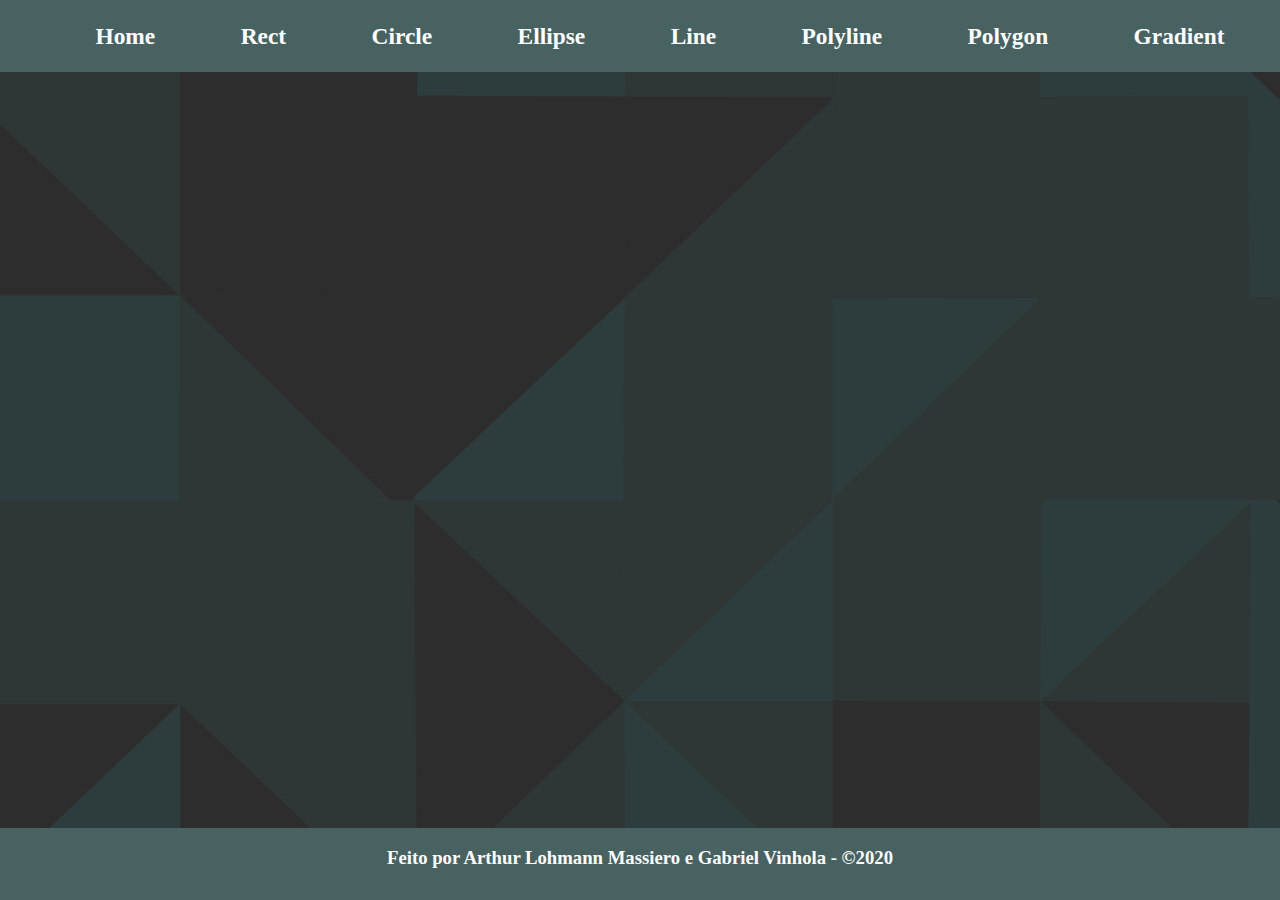
==== index.html @ 0870344a "TUDO REFORMULADO" ====
<head>
    <title>SVG para acéfalos - Home</title> <!-- título provisório -->
    <link rel="stylesheet" href="styles/index.css" type="text/css" />
    <link rel="stylesheet" href="styles/all.css" type="text/css" />
    <link rel="stylesheet" href="styles/grid.css" type="text/css" />
    <link rel="stylesheet" href="styles/estilos.css" type="text/css" />
    <meta charset="UTF-8">
</head>

<body>
    <header>
        <ul class="navmenu">
            <li onclick="navigate('home')">
                <h3>
                    Home
                </h3>
            </li>
            <li onclick="navigate('retangulo')">
                <h3>Rect</h3>
            </li>
            <li onclick="navigate('circulo')">
                <h3>Circle</h3>
            </li>
            <li onclick="navigate('ellipse')">
                <h3>Ellipse</h3>
            </li>
            <li onclick="navigate('line')">
                <h3>Line</h3>
            </li>
            <li onclick="navigate('polyline')">
                <h3>Polyline</h3>
            </li>
            <li onclick="navigate('polygon')">
                <h3>Polygon</h3>
            </li>
            <li onclick="navigate('gradient')">
                <h3>Gradient</h3>
            </li>
        </ul>
    </header>
    <div id="container">

    </div>
</body>

<footer>
    <h3 id="footer-text">Feito por Arthur Lohmann Massiero e Gabriel Vinhola - &copy;2020</h3>
</footer>

<script type="text/javascript">
    function navigate(url) {
        document.getElementById('container').innerHTML = loadPage(url + '.html')
    }

    function loadPage(href) {
                var xmlhttp = new XMLHttpRequest();
                xmlhttp.open("GET", href, false);
                xmlhttp.send();
                return xmlhttp.responseText;
            }
</script>
---- styles/index.css ----
html {
    border: 0;
    margin: 0;
    padding: 0;
    background-image: url("../images/background.png");
    color: #ffffff;
}

header {
    background-color: #486161;
    height: 8vh;
    padding: 0;
    margin: 0;
}

.navmenu {
    display: flex;
    flex: 1;
    flex-direction: row;
    align-items: center;
    justify-content: space-evenly;
}

li {
    font-size: 20px;
    cursor: pointer;
    padding: 0 1.5em;
}

body {
    margin: 0;
    padding: 0;
}

ul {
    list-style: none;
}

footer {
    background-color: #486161;
    position: absolute;
    bottom: 0;
    left: 0;
    width: 100%;
    height: 8vh;
}

#footer-text {
    text-align: center;
    vertical-align: middle;
}

#container {
    width: 100%;
    height: 84vh;
    overflow: auto;
}
---- styles/grid.css ----
.container {
    display: grid;
    grid-template-columns: 220px 220px 220px;
    grid-template-rows: 220px 220px;
    grid-gap: 1rem;
    width: 50%;
    margin: 0 auto;
}

.item {
    background-color: #1EAAFC;
    background-image: linear-gradient(130deg, #0a3633 0%, #051b1a 100%);
    box-shadow: 0 10px 20px rgba(0, 0, 0, 0.19), 0 6px 6px rgba(0, 0, 0, 0.23);
    color: rgb(54, 190, 179);
    border-radius: 4px;
    border: 6px solid #051b1a;
    object-position: center;
    text-align: center;
}
---- styles/estilos.css ----
p {
    margin-left: 20px;
    font-family: Arial;
    text-align: justify;
}

.content {
    padding: 0 0 0 0;
    flex: 1 0 auto;
}

.negrito{
    font-weight: bold;
}
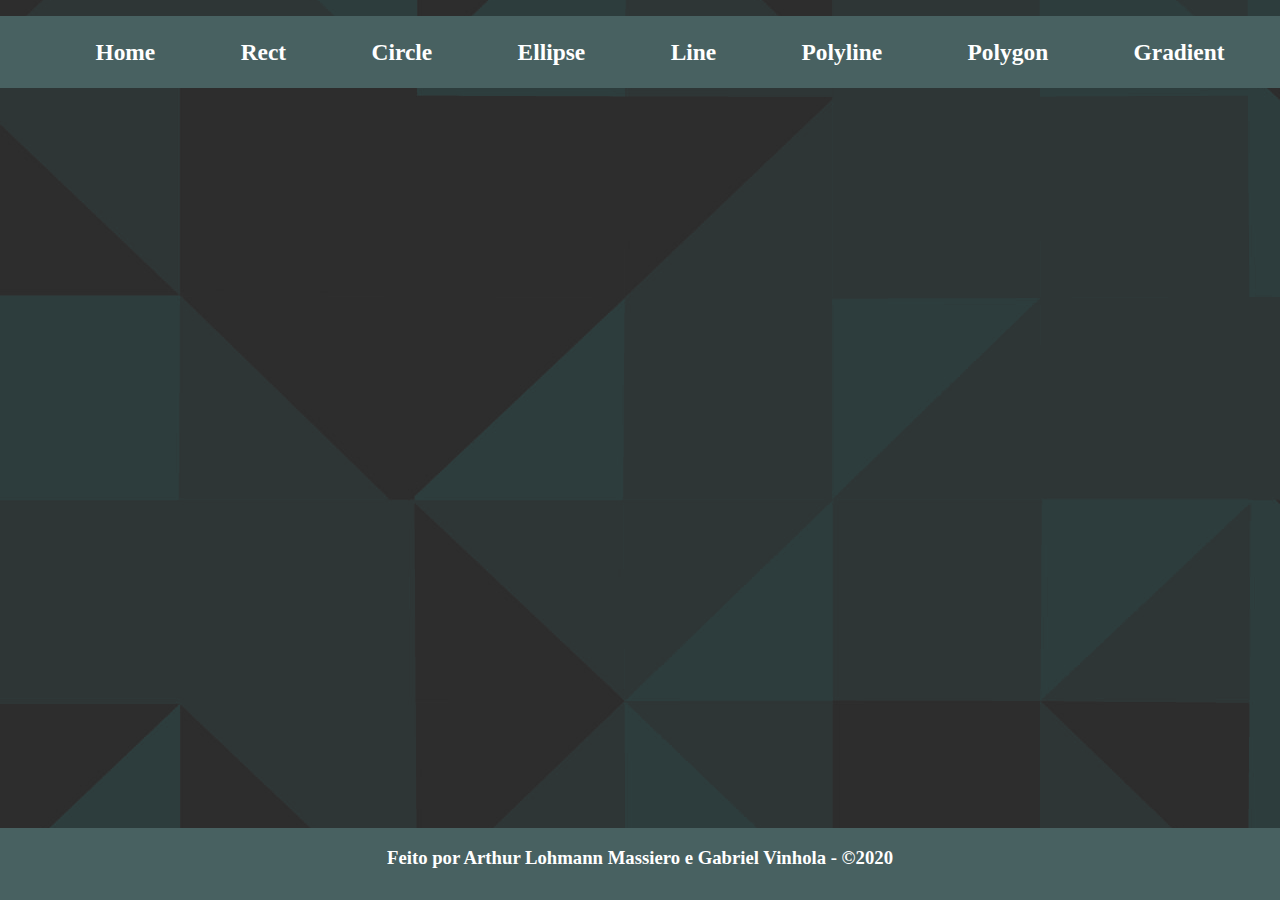
==== commit ff5cd6b0: "Update index.html" ====
--- a/index.html
+++ b/index.html
@@ -1,3 +1,5 @@
+<!DOCTYPE html>
+<html>
 <head>
     <title>SVG para acéfalos - Home</title> <!-- título provisório -->
     <link rel="stylesheet" href="styles/index.css" type="text/css" />
@@ -58,4 +60,6 @@
                 xmlhttp.send();
                 return xmlhttp.responseText;
             }
-</script>+</script>
+
+</html>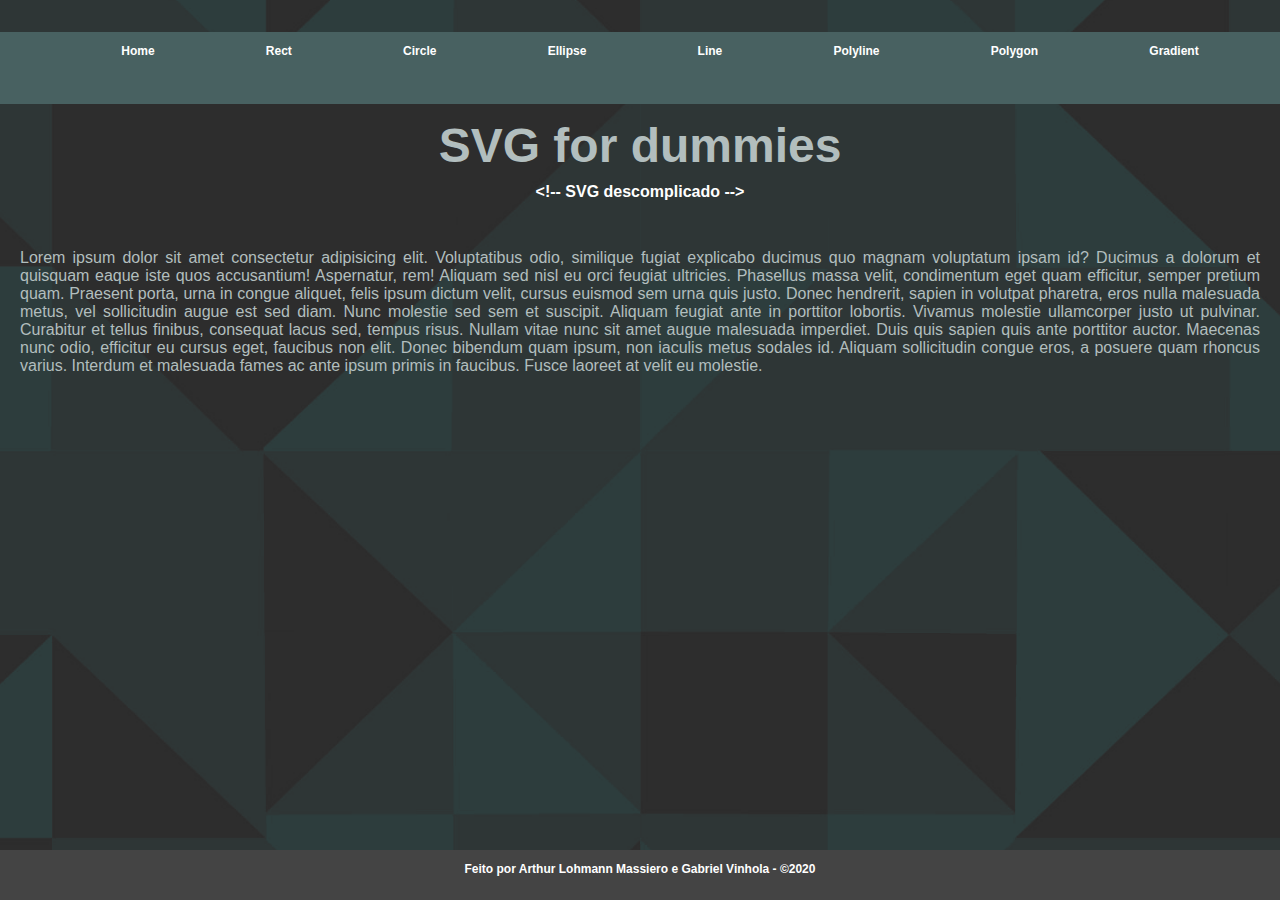
==== commit 2002b4af: "texto da home e css" ====
--- a/index.html
+++ b/index.html
@@ -1,5 +1,6 @@
 <!DOCTYPE html>
 <html>
+
 <head>
     <title>SVG para acéfalos - Home</title> <!-- título provisório -->
     <link rel="stylesheet" href="styles/index.css" type="text/css" />
@@ -40,9 +41,26 @@
             </li>
         </ul>
     </header>
-    <div id="container">
+    <!--<div id="container">
 
-    </div>
+    </div>-->
+    <br>
+    <h1>SVG for dummies</h1>
+    <h2>&lt;!-- SVG descomplicado --&gt;</h2>
+    <br>
+
+    <p>Lorem ipsum dolor sit amet consectetur adipisicing elit. Voluptatibus odio, similique fugiat explicabo
+        ducimus quo magnam voluptatum ipsam id? Ducimus a dolorum et quisquam eaque iste quos accusantium!
+        Aspernatur, rem! Aliquam sed nisl eu orci feugiat ultricies. Phasellus massa velit, condimentum eget quam
+        efficitur, semper pretium quam. Praesent porta, urna in congue aliquet, felis ipsum dictum velit, cursus
+        euismod sem urna quis justo. Donec hendrerit, sapien in volutpat pharetra, eros nulla malesuada metus, vel
+        sollicitudin augue est sed diam. Nunc molestie sed sem et suscipit. Aliquam feugiat ante in porttitor
+        lobortis. Vivamus molestie ullamcorper justo ut pulvinar. Curabitur et tellus finibus, consequat lacus sed,
+        tempus risus. Nullam vitae nunc sit amet augue malesuada imperdiet. Duis quis sapien quis ante porttitor
+        auctor. Maecenas nunc odio, efficitur eu cursus eget, faucibus non elit. Donec bibendum quam ipsum, non
+        iaculis metus sodales id. Aliquam sollicitudin congue eros, a posuere quam rhoncus varius. Interdum et
+        malesuada fames ac ante ipsum primis in faucibus. Fusce laoreet at velit eu molestie. </p>
+
 </body>
 
 <footer>
@@ -55,11 +73,11 @@
     }
 
     function loadPage(href) {
-                var xmlhttp = new XMLHttpRequest();
-                xmlhttp.open("GET", href, false);
-                xmlhttp.send();
-                return xmlhttp.responseText;
-            }
+        var xmlhttp = new XMLHttpRequest();
+        xmlhttp.open("GET", href, false);
+        xmlhttp.send();
+        return xmlhttp.responseText;
+    }
 </script>
 
 </html>--- a/styles/estilos.css
+++ b/styles/estilos.css
@@ -1,7 +1,58 @@
+html {
+    justify-content: center;
+    background-image: url("../images/background.png");
+    height: 100%;
+    background-position: center;
+    background-repeat: no-repeat;
+    background-size: cover;
+}
+
+body {
+    background-color: transparent;
+}
+
+header {
+    text-align: center;
+    font-size: xx-large;
+}
+
+footer {
+    background-color: #444444;
+    text-align: center;
+    position: absolute;
+    bottom: 0;
+    width: 100%;
+    height: 50px;
+}
+
 p {
+    color: rgb(178, 190, 190);
     margin-left: 20px;
+    margin-right: 20px;
     font-family: Arial;
     text-align: justify;
+}
+
+h1 {
+    color: rgb(178, 190, 190);
+    font-family: Arial;
+    font-size: 48px;
+    text-align: center;
+    line-height: 1;
+    margin-top: 0;
+    margin-bottom: 0;
+}
+
+h2 {
+    font-family: Arial;
+    font-size: 16px;
+    text-align: center;
+}
+
+h3 {
+    font-family: Arial;
+    font-size: 12px;
+    text-align: center;
 }
 
 .content {
@@ -9,6 +60,6 @@
     flex: 1 0 auto;
 }
 
-.negrito{
+.negrito {
     font-weight: bold;
 }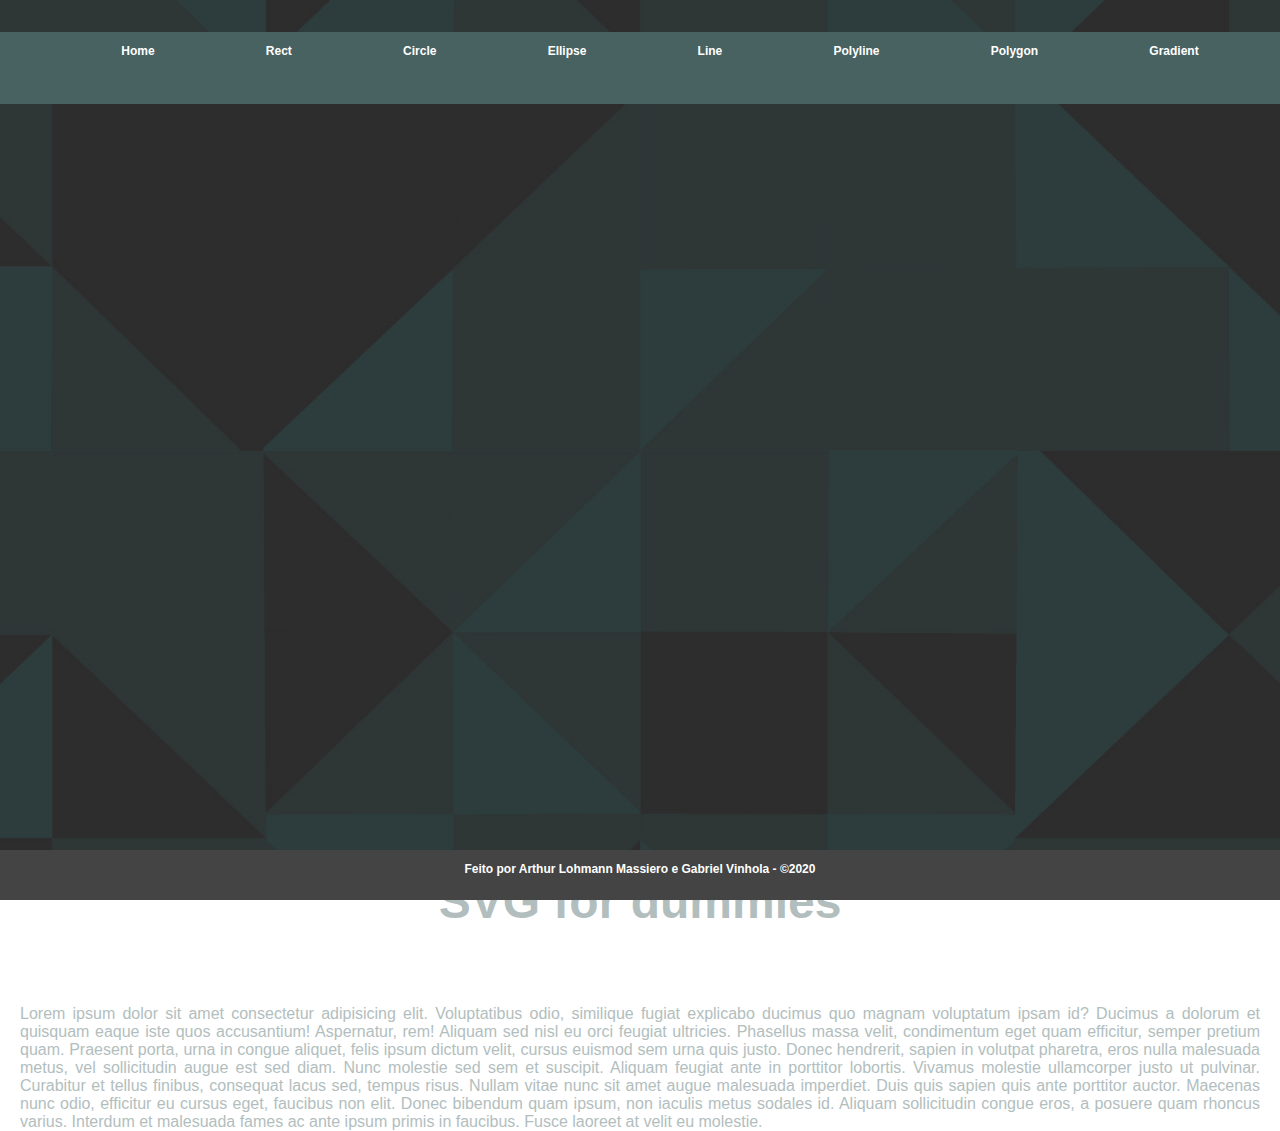
==== commit 568f12d9: "arrumado div container" ====
--- a/index.html
+++ b/index.html
@@ -41,9 +41,9 @@
             </li>
         </ul>
     </header>
-    <!--<div id="container">
-
-    </div>-->
+    <div id="container">
+        
+    </div>
     <br>
     <h1>SVG for dummies</h1>
     <h2>&lt;!-- SVG descomplicado --&gt;</h2>
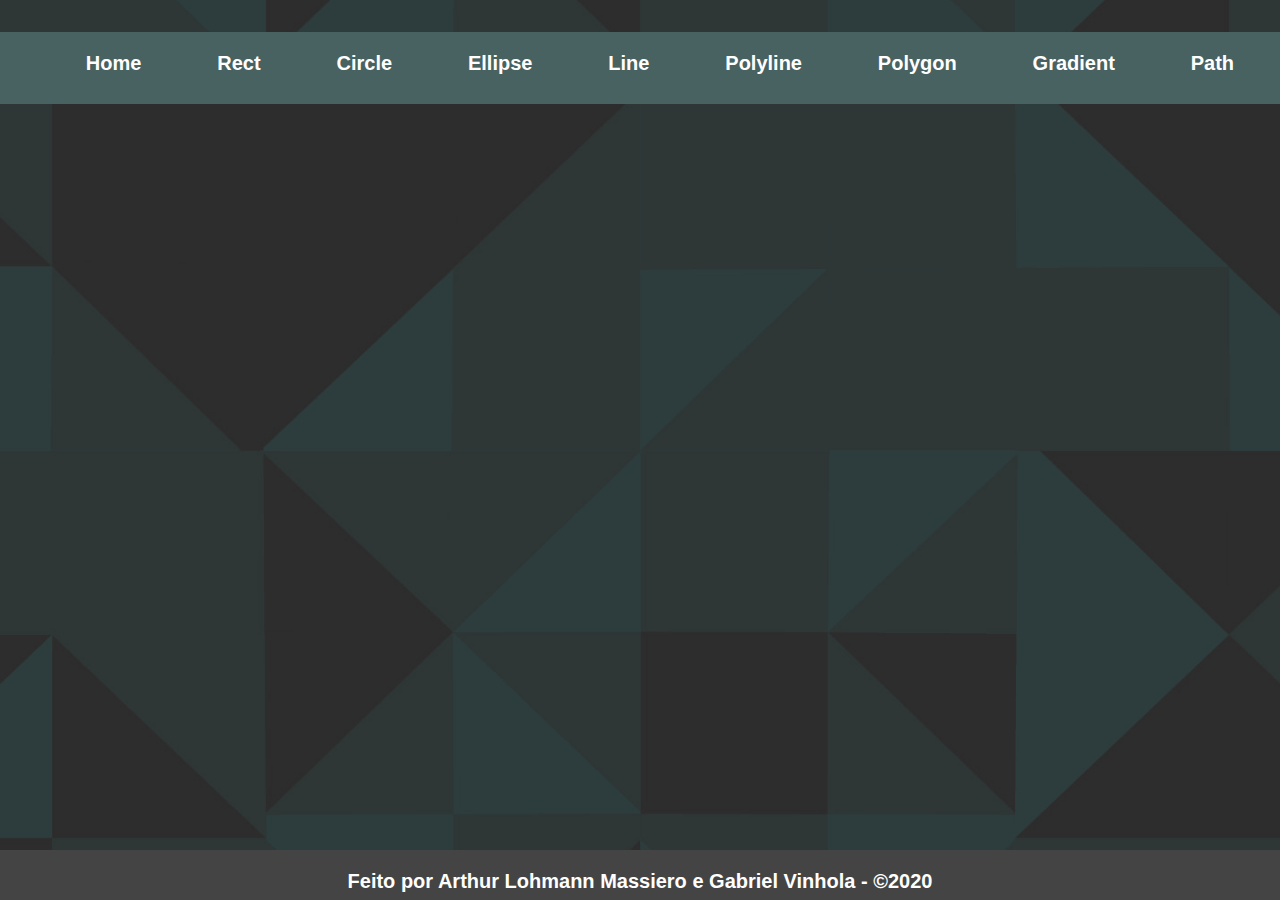
==== commit 59a91af3: "NEW TEXTS and textarea" ====
--- a/index.html
+++ b/index.html
@@ -39,28 +39,14 @@
             <li onclick="navigate('gradient')">
                 <h3>Gradient</h3>
             </li>
+            <li onclick="navigate('path')">
+                <h3>Path</h3>
+            </li>
         </ul>
     </header>
     <div id="container">
         
     </div>
-    <br>
-    <h1>SVG for dummies</h1>
-    <h2>&lt;!-- SVG descomplicado --&gt;</h2>
-    <br>
-
-    <p>Lorem ipsum dolor sit amet consectetur adipisicing elit. Voluptatibus odio, similique fugiat explicabo
-        ducimus quo magnam voluptatum ipsam id? Ducimus a dolorum et quisquam eaque iste quos accusantium!
-        Aspernatur, rem! Aliquam sed nisl eu orci feugiat ultricies. Phasellus massa velit, condimentum eget quam
-        efficitur, semper pretium quam. Praesent porta, urna in congue aliquet, felis ipsum dictum velit, cursus
-        euismod sem urna quis justo. Donec hendrerit, sapien in volutpat pharetra, eros nulla malesuada metus, vel
-        sollicitudin augue est sed diam. Nunc molestie sed sem et suscipit. Aliquam feugiat ante in porttitor
-        lobortis. Vivamus molestie ullamcorper justo ut pulvinar. Curabitur et tellus finibus, consequat lacus sed,
-        tempus risus. Nullam vitae nunc sit amet augue malesuada imperdiet. Duis quis sapien quis ante porttitor
-        auctor. Maecenas nunc odio, efficitur eu cursus eget, faucibus non elit. Donec bibendum quam ipsum, non
-        iaculis metus sodales id. Aliquam sollicitudin congue eros, a posuere quam rhoncus varius. Interdum et
-        malesuada fames ac ante ipsum primis in faucibus. Fusce laoreet at velit eu molestie. </p>
-
 </body>
 
 <footer>
--- a/styles/estilos.css
+++ b/styles/estilos.css
@@ -31,6 +31,7 @@
     margin-right: 20px;
     font-family: Arial;
     text-align: justify;
+    font-size: 25px;
 }
 
 h1 {
@@ -51,7 +52,7 @@
 
 h3 {
     font-family: Arial;
-    font-size: 12px;
+    font-size: 20px;
     text-align: center;
 }
 
@@ -62,4 +63,8 @@
 
 .negrito {
     font-weight: bold;
-}+}
+textarea {
+    resize: none;
+    background-color: #444444;
+  }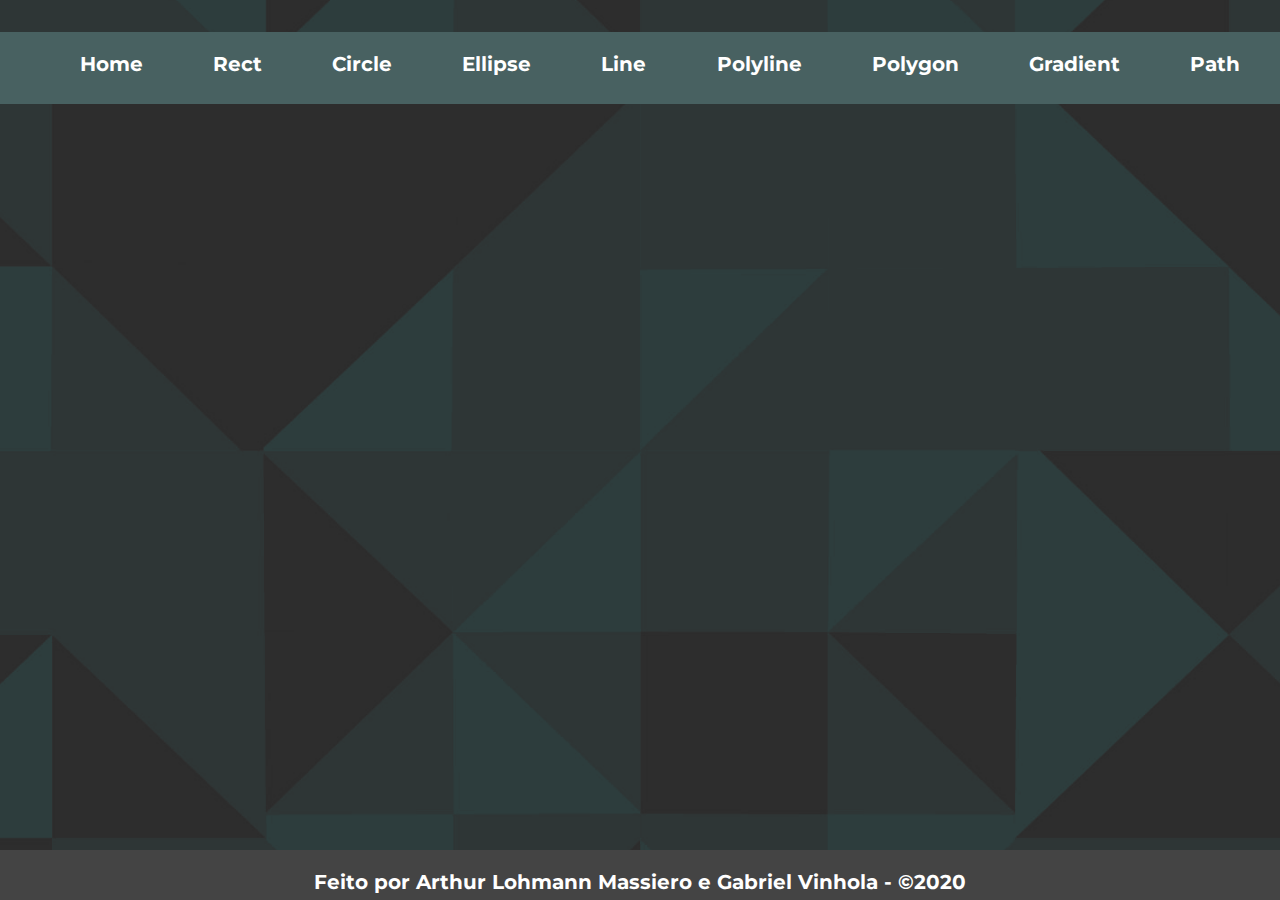
==== commit 66df25b9: "font" ====
--- a/index.html
+++ b/index.html
@@ -2,11 +2,13 @@
 <html>
 
 <head>
-    <title>SVG para acéfalos - Home</title> <!-- título provisório -->
+    <title>SVG for Dummies - Home</title> <!-- título provisório -->
     <link rel="stylesheet" href="styles/index.css" type="text/css" />
     <link rel="stylesheet" href="styles/all.css" type="text/css" />
     <link rel="stylesheet" href="styles/grid.css" type="text/css" />
     <link rel="stylesheet" href="styles/estilos.css" type="text/css" />
+    <link href="https://fonts.googleapis.com/css2?family=Montserrat&display=swap" rel="stylesheet">
+
     <meta charset="UTF-8">
 </head>
 
--- a/styles/estilos.css
+++ b/styles/estilos.css
@@ -5,6 +5,7 @@
     background-position: center;
     background-repeat: no-repeat;
     background-size: cover;
+    font-family:'Montserrat', sans-serif;
 }
 
 body {
@@ -29,14 +30,12 @@
     color: rgb(178, 190, 190);
     margin-left: 20px;
     margin-right: 20px;
-    font-family: Arial;
     text-align: justify;
     font-size: 25px;
 }
 
 h1 {
     color: rgb(178, 190, 190);
-    font-family: Arial;
     font-size: 48px;
     text-align: center;
     line-height: 1;
@@ -45,13 +44,11 @@
 }
 
 h2 {
-    font-family: Arial;
     font-size: 16px;
     text-align: center;
 }
 
 h3 {
-    font-family: Arial;
     font-size: 20px;
     text-align: center;
 }
